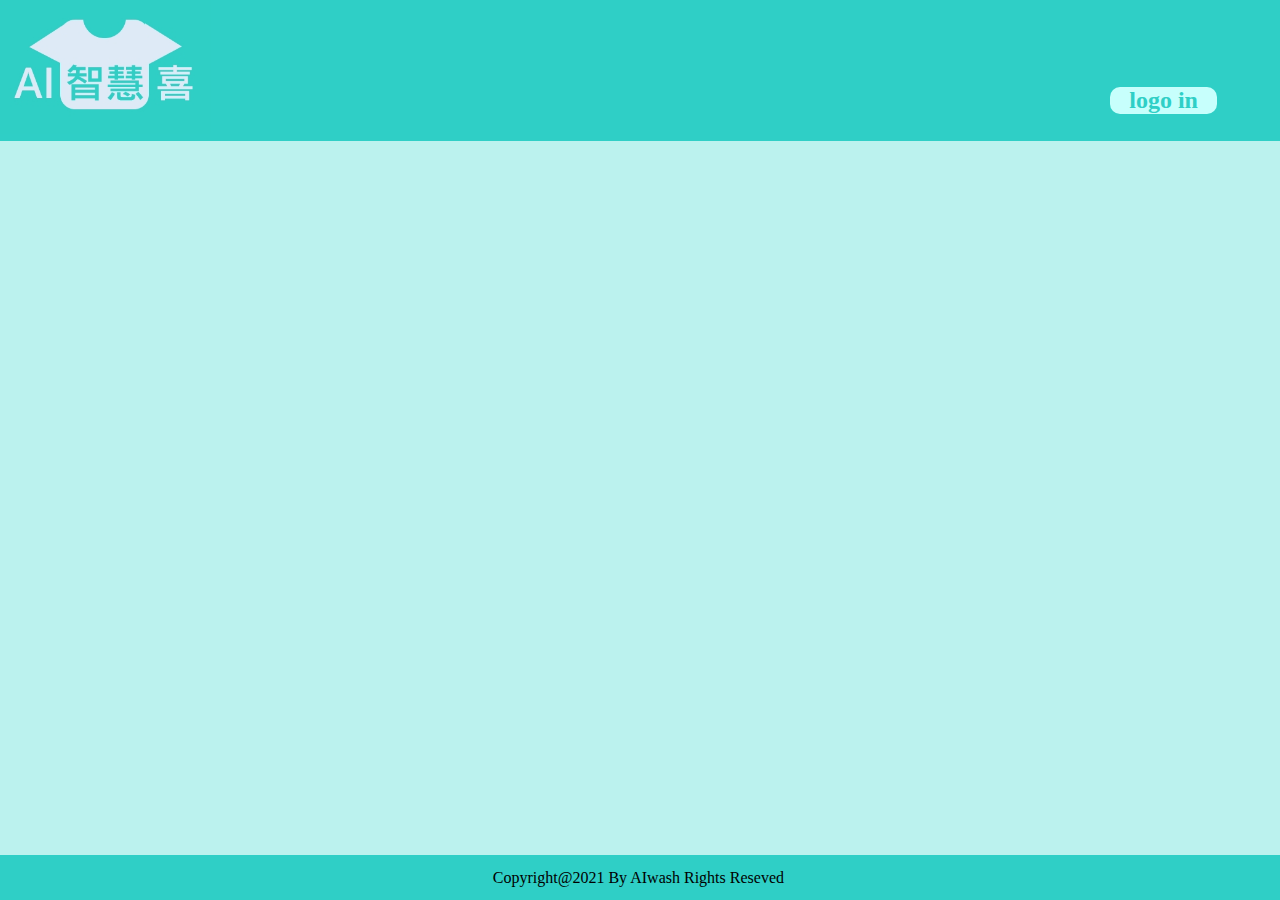
==== add.html @ 142e7001 "Add files via upload" ====
<!DOCTYPE html>
<html lang="en">
<head>
    <meta charset="UTF-8">
    <meta http-equiv="X-UA-Compatible" content="IE=edge">
    <meta name="viewport" content="width=device-width, initial-scale=1.0">
    <meta name="viewport" content="width=device-width, initial-scale=1.0, maximum-scale=1.0, user-scalable=no">
    <title>teaching</title>
    <link href="add.css" rel="stylesheet">
</head>

<body>

    <table class="ta1">
    <tr>
        <td><img class ="logo" src="image/logo.jpg"></td>
        <td><div class ="log_in">logo in</div></td>
        
    </tr>
    </table>

</body>
<footer >
    Copyright@2021 By AIwash Rights Reseved
</footer>
</html>
---- add.css ----
body{
    background-color:#bbf2ee ;
}

.ta1{
    width: 102%;
    background-color: #2fcfc6;
    margin: -1%;
    margin-bottom: 1%;
}

.log_in {  
    color: #2fcfc6;
    background-color: #c7fffc;
    border-radius: 10px;
    margin-top:30%; 
    width: 50%;
    margin-left: 20%;
    font-size: 24px;
    font-weight: bold;
    text-align: center;

}

.logo{
   width: 20%;
}

footer{
    text-align: center;
    background-color: #2fcfc6;
    height: 5vh;
    margin-left: -1%;
    width: 100.5%;
    line-height: 5vh;
    position: absolute;
    bottom: 0;
    margin-top: 7.2%;
}


@media screen and (max-width: 768px)
{
    .logo{
        width: 50%;
    }
    .log_in {  
        margin-top: 80%; 
        margin-left: -5%;
        width: 100%;
    }

    .ta1{
        margin-bottom: 3%;
    }

    
}
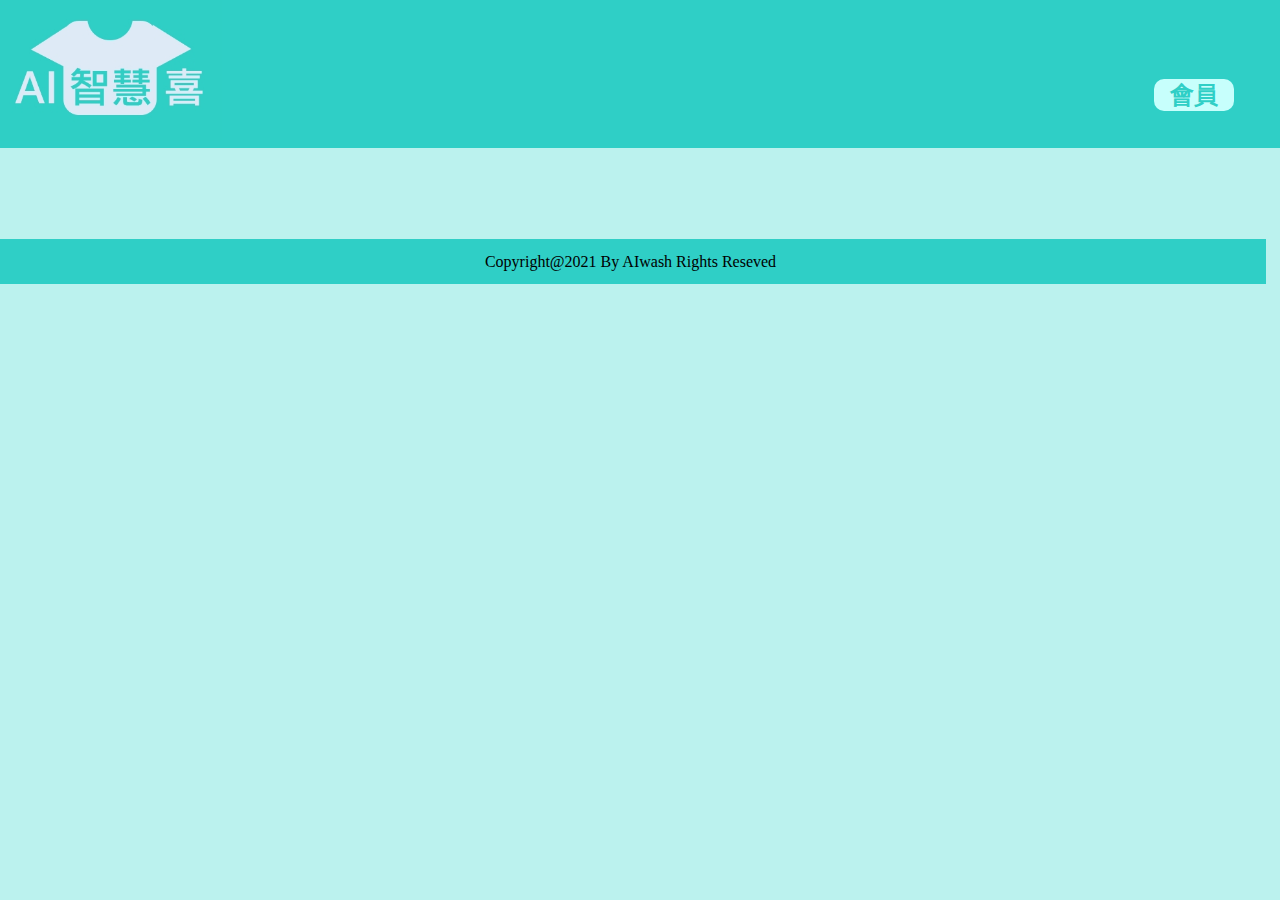
==== commit 0f28be72: "Add files via upload" ====
--- a/add.html
+++ b/add.html
@@ -14,7 +14,7 @@
     <table class="ta1">
     <tr>
         <td><img class ="logo" src="image/logo.jpg"></td>
-        <td><div class ="log_in">logo in</div></td>
+        <td><div class ="log_in">會員</div></td>
         
     </tr>
     </table>
--- a/add.css
+++ b/add.css
@@ -33,11 +33,15 @@
     margin-left: -1%;
     width: 100.5%;
     line-height: 5vh;
-    position: absolute;
-    bottom: 0;
     margin-top: 7.2%;
 }
 
+a{
+    text-decoration: none;
+    color: black;
+    margin: auto;
+    
+}
 
 @media screen and (max-width: 768px)
 {
@@ -46,8 +50,9 @@
     }
     .log_in {  
         margin-top: 80%; 
-        margin-left: -5%;
-        width: 100%;
+        margin-left: -25%;
+        width: 120%;
+        font-size: 20px;
     }
 
     .ta1{
